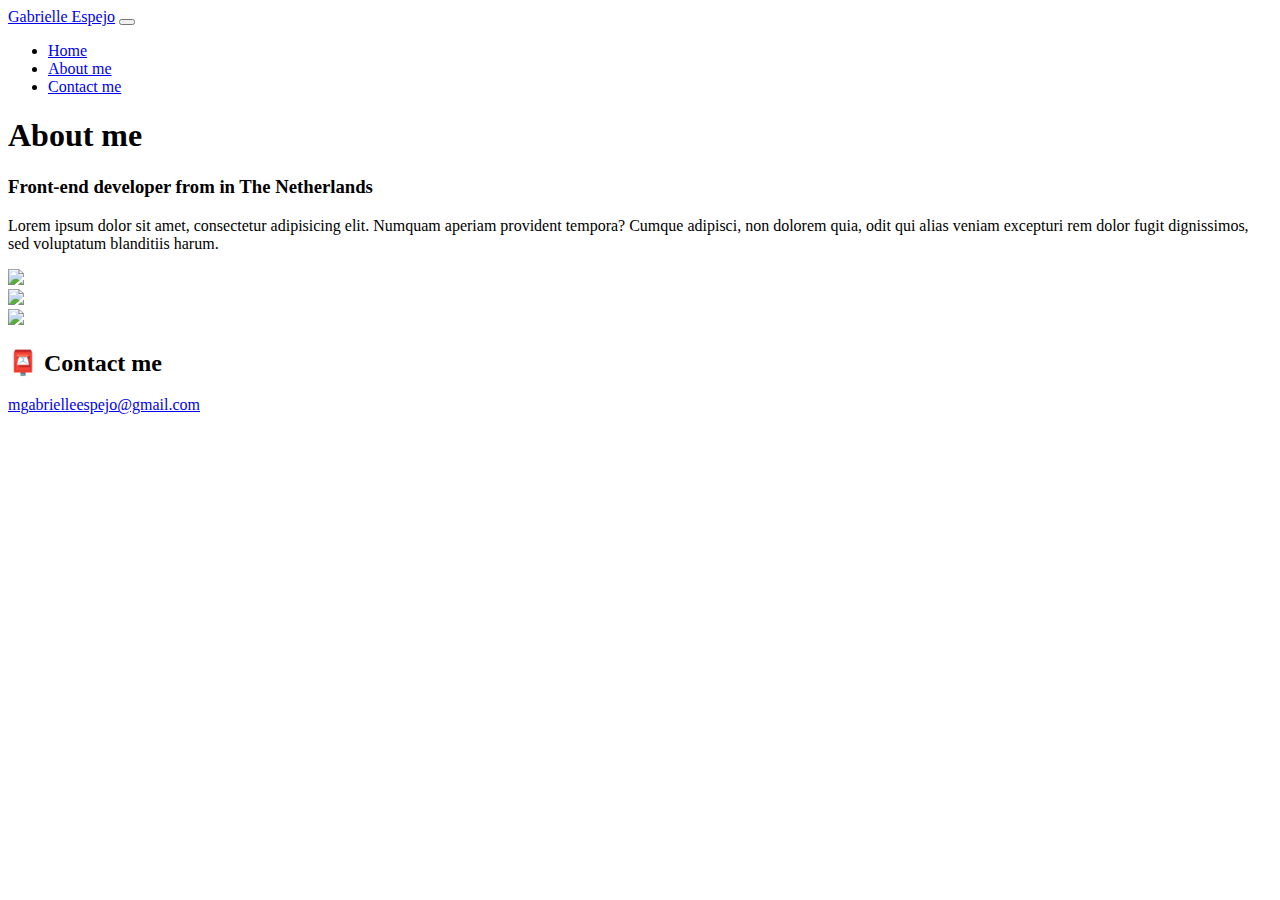
==== about.html @ 432a5619 "index" ====
<!DOCTYPE html>
<html lang="en">
  <head>
    <meta charset="UTF-8" />
    <meta http-equiv="X-UA-Compatible" content="IE=edge" />
    <meta name="viewport" content="width=device-width, initial-scale=1.0" />
    <meta
      name="description"
      content="Gabrielle Espejo is a front-end developer based in Europe, check out her projects and contact her for job inquiries"
    />

    <link
      href="https://cdn.jsdelivr.net/npm/bootstrap@5.0.0-beta2/dist/css/bootstrap.min.css"
      rel="stylesheet"
      integrity="sha384-BmbxuPwQa2lc/FVzBcNJ7UAyJxM6wuqIj61tLrc4wSX0szH/Ev+nYRRuWlolflfl"
      crossorigin="anonymous"
    />
    <script
      src="https://cdn.jsdelivr.net/npm/bootstrap@5.0.0-beta2/dist/js/bootstrap.bundle.min.js"
      integrity="sha384-b5kHyXgcpbZJO/tY9Ul7kGkf1S0CWuKcCD38l8YkeH8z8QjE0GmW1gYU5S9FOnJ0"
      crossorigin="anonymous"
    ></script>
    <link rel="stylesheet" href="style.css" />
    <title>About Gabrielle Espejo</title>
  </head>
  <body>
    <nav class="navbar navbar-expand-lg navbar-light bg-light fixed-top">
      <div class="container">
        <a class="navbar-brand" href="index.html">Gabrielle Espejo</a>
        <button
          class="navbar-toggler"
          type="button"
          data-bs-toggle="collapse"
          data-bs-target="#navbarNav"
          aria-controls="navbarNav"
          aria-expanded="false"
          aria-label="Toggle navigation"
        >
          <span class="navbar-toggler-icon"></span>
        </button>
        <div class="collapse navbar-collapse" id="navbarNav">
          <ul class="navbar-nav">
            <li class="nav-item">
              <a class="nav-link" aria-current="page" href="index.html">Home</a>
            </li>
            <li class="nav-item">
              <a
                class="nav-link active"
                href="about.html"
                title="about gabrielle"
                >About me</a
              >
            </li>
            <li class="nav-item">
              <a
                class="nav-link"
                href="about.html#contact"
                title="contact gabrielle"
                >Contact me</a
              >
            </li>
          </ul>
        </div>
      </div>
    </nav>
    <div class="container container-fluid">
      <h1 class="text-center">About me</h1>
      <h3 class="text-center">Front-end developer from in The Netherlands</h3>
      <div class="about-paragraphs text-center">
        <p>
          Lorem ipsum dolor sit amet, consectetur adipisicing elit. Numquam
          aperiam provident tempora? Cumque adipisci, non dolorem quia, odit qui
          alias veniam excepturi rem dolor fugit dignissimos, sed voluptatum
          blanditiis harum.
        </p>
      </div>
    </div>
    <div class="container container-fluid">
      <div class="row">
        <div class="col-sm-4">
          <img src="images/yoga.png" class="img-fluid p-2 shadow rounded" />
        </div>
        <div class="col-sm-4">
          <img src="images/weather.png" class="img-fluid p-2 shadow rounded" />
        </div>
        <div class="col-sm-4">
          <img src="images/yogurt.png" class="img-fluid p-2 shadow rounded" />
        </div>
      </div>
    </div>
    <div id="contact" class="mt-5">
      <h2 class="text-center">📮 Contact me</h2>
      <a href="mailto:mgabrielleespejo@gmail.com" class="email-link">
        mgabrielleespejo@gmail.com
      </a>
    </div>
  </body>
</html>
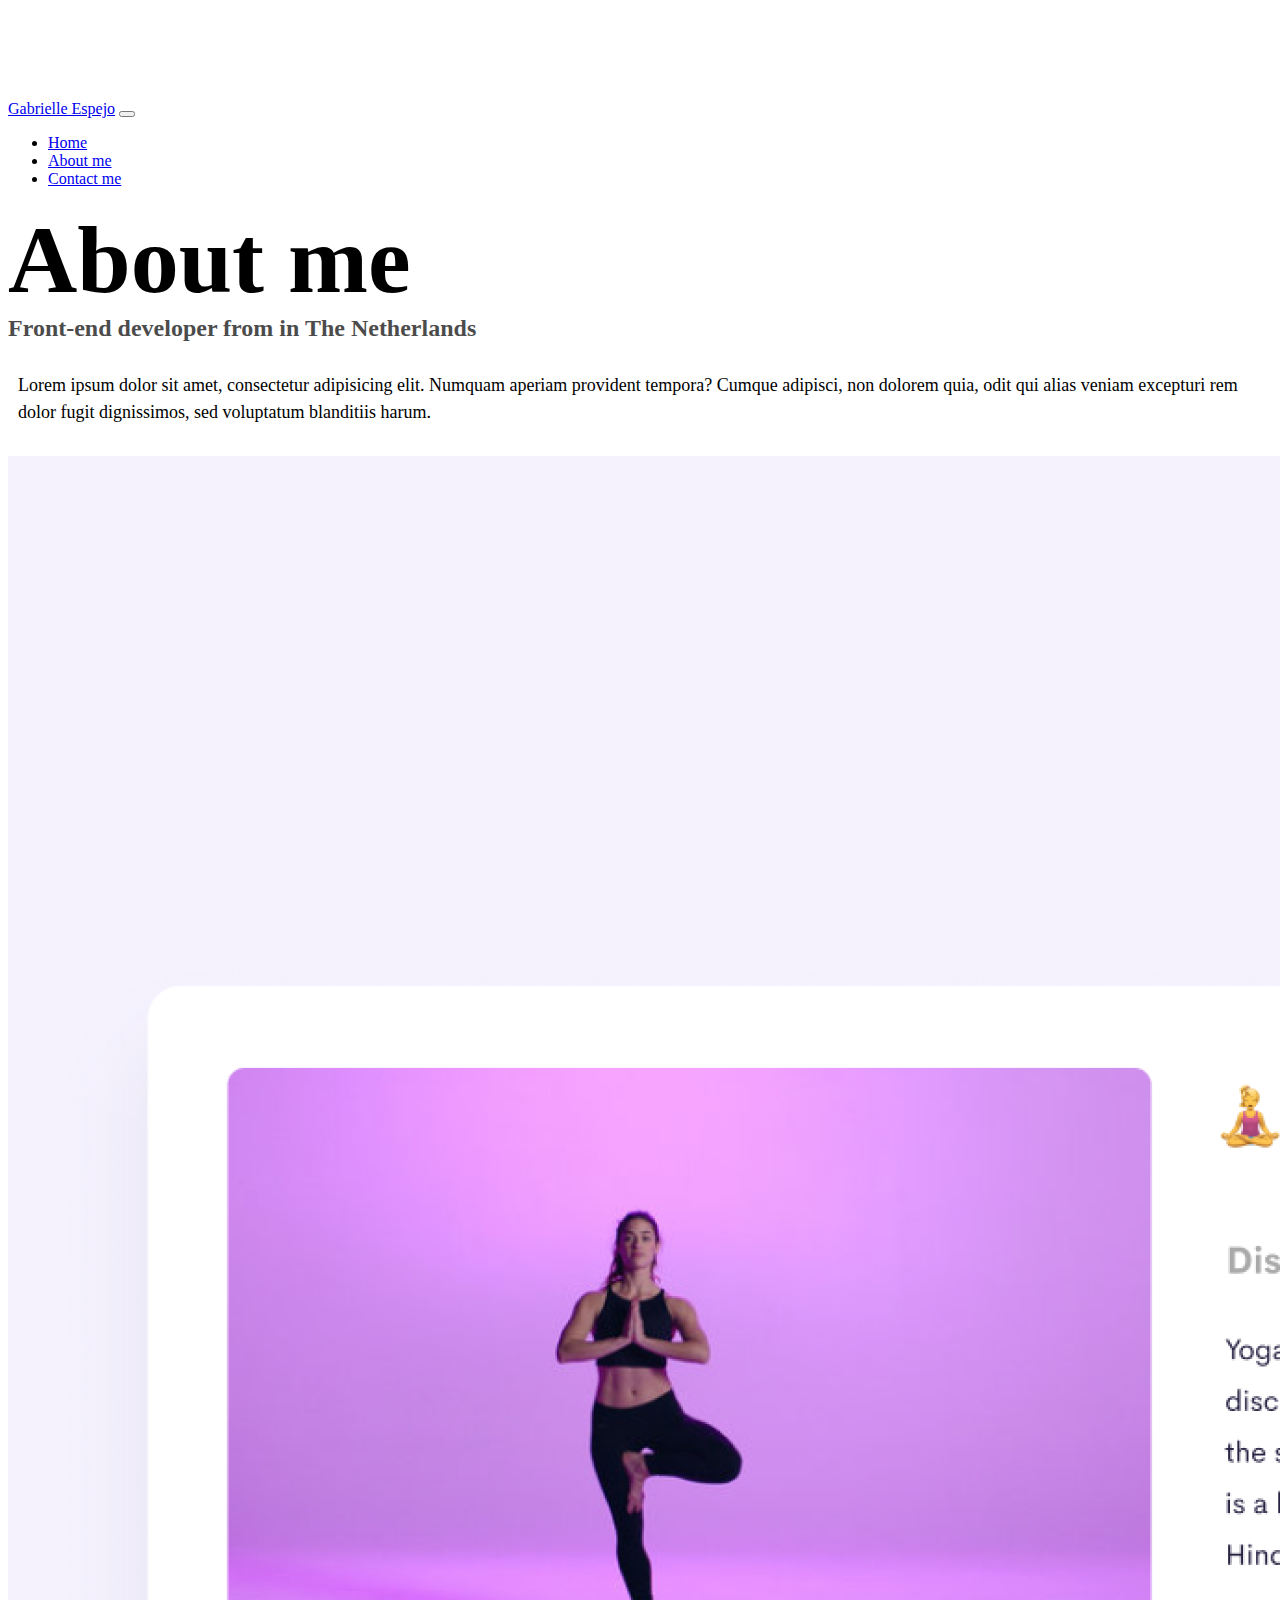
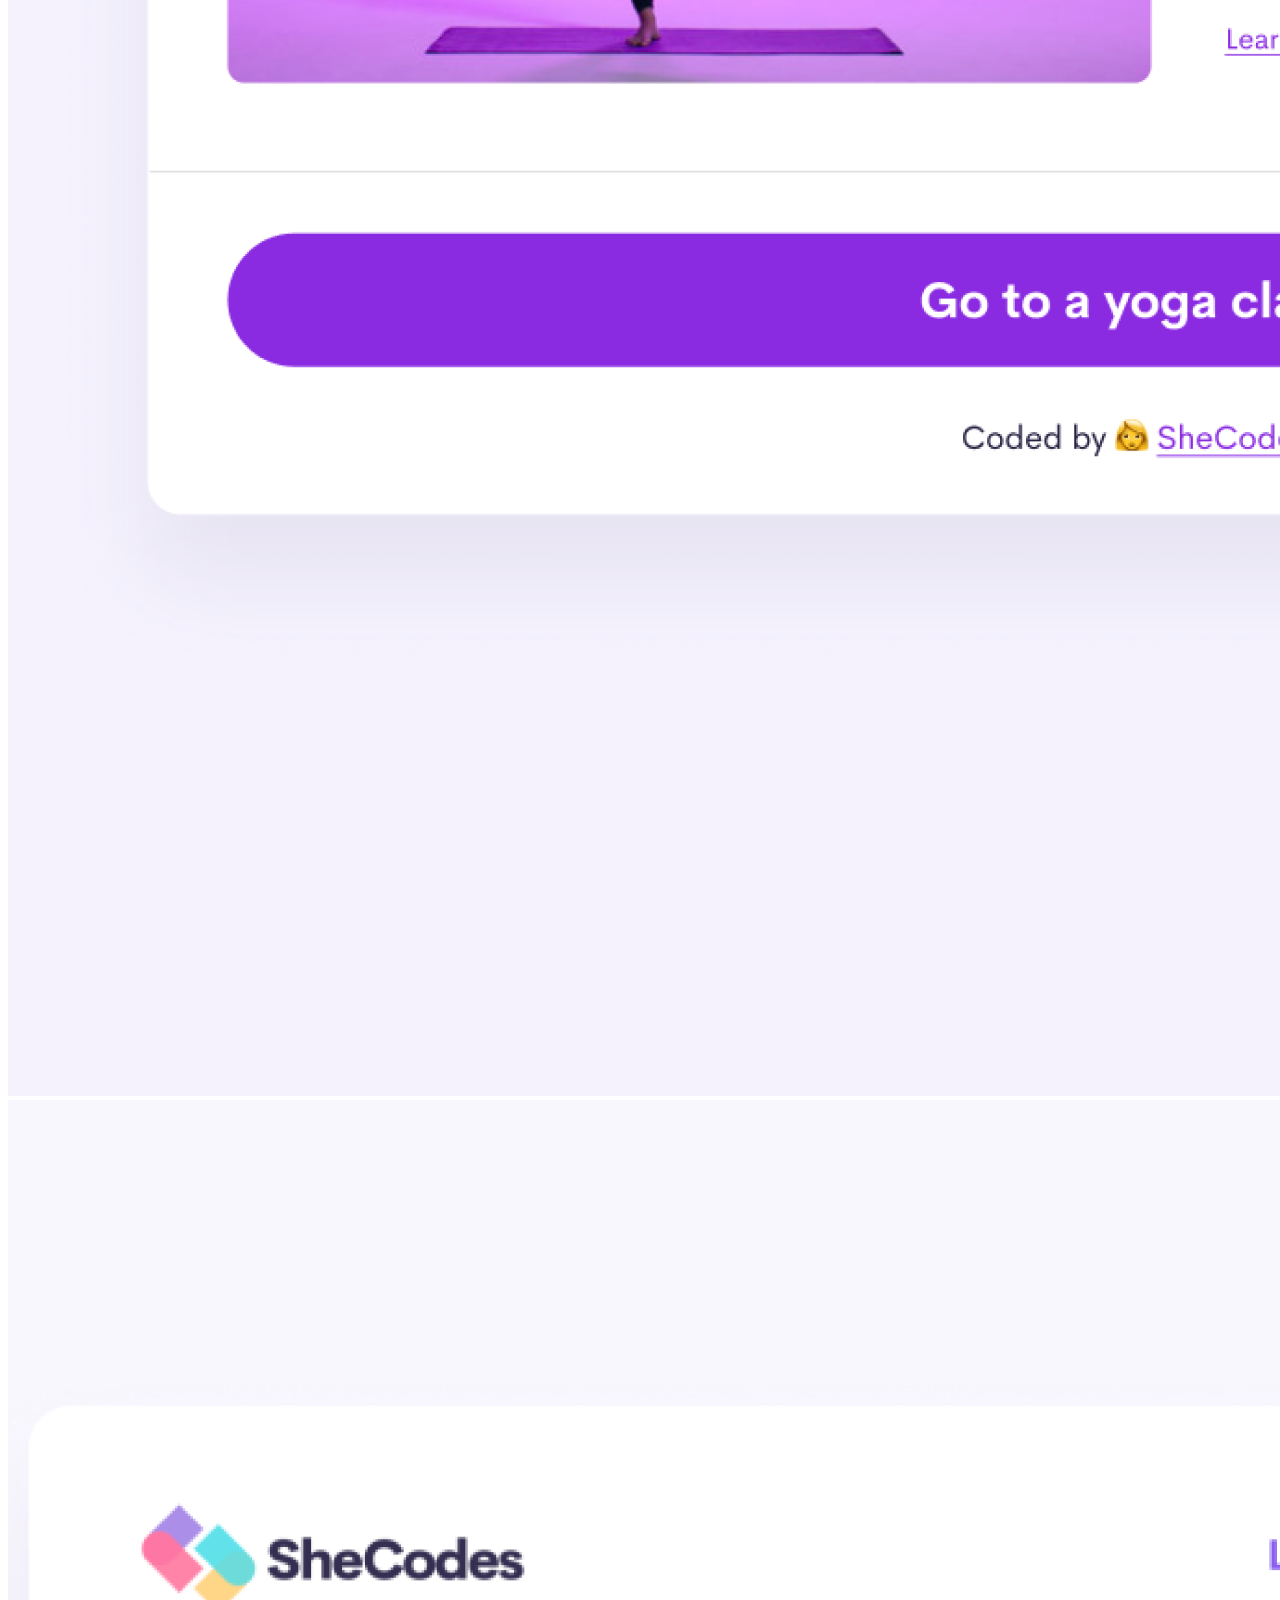
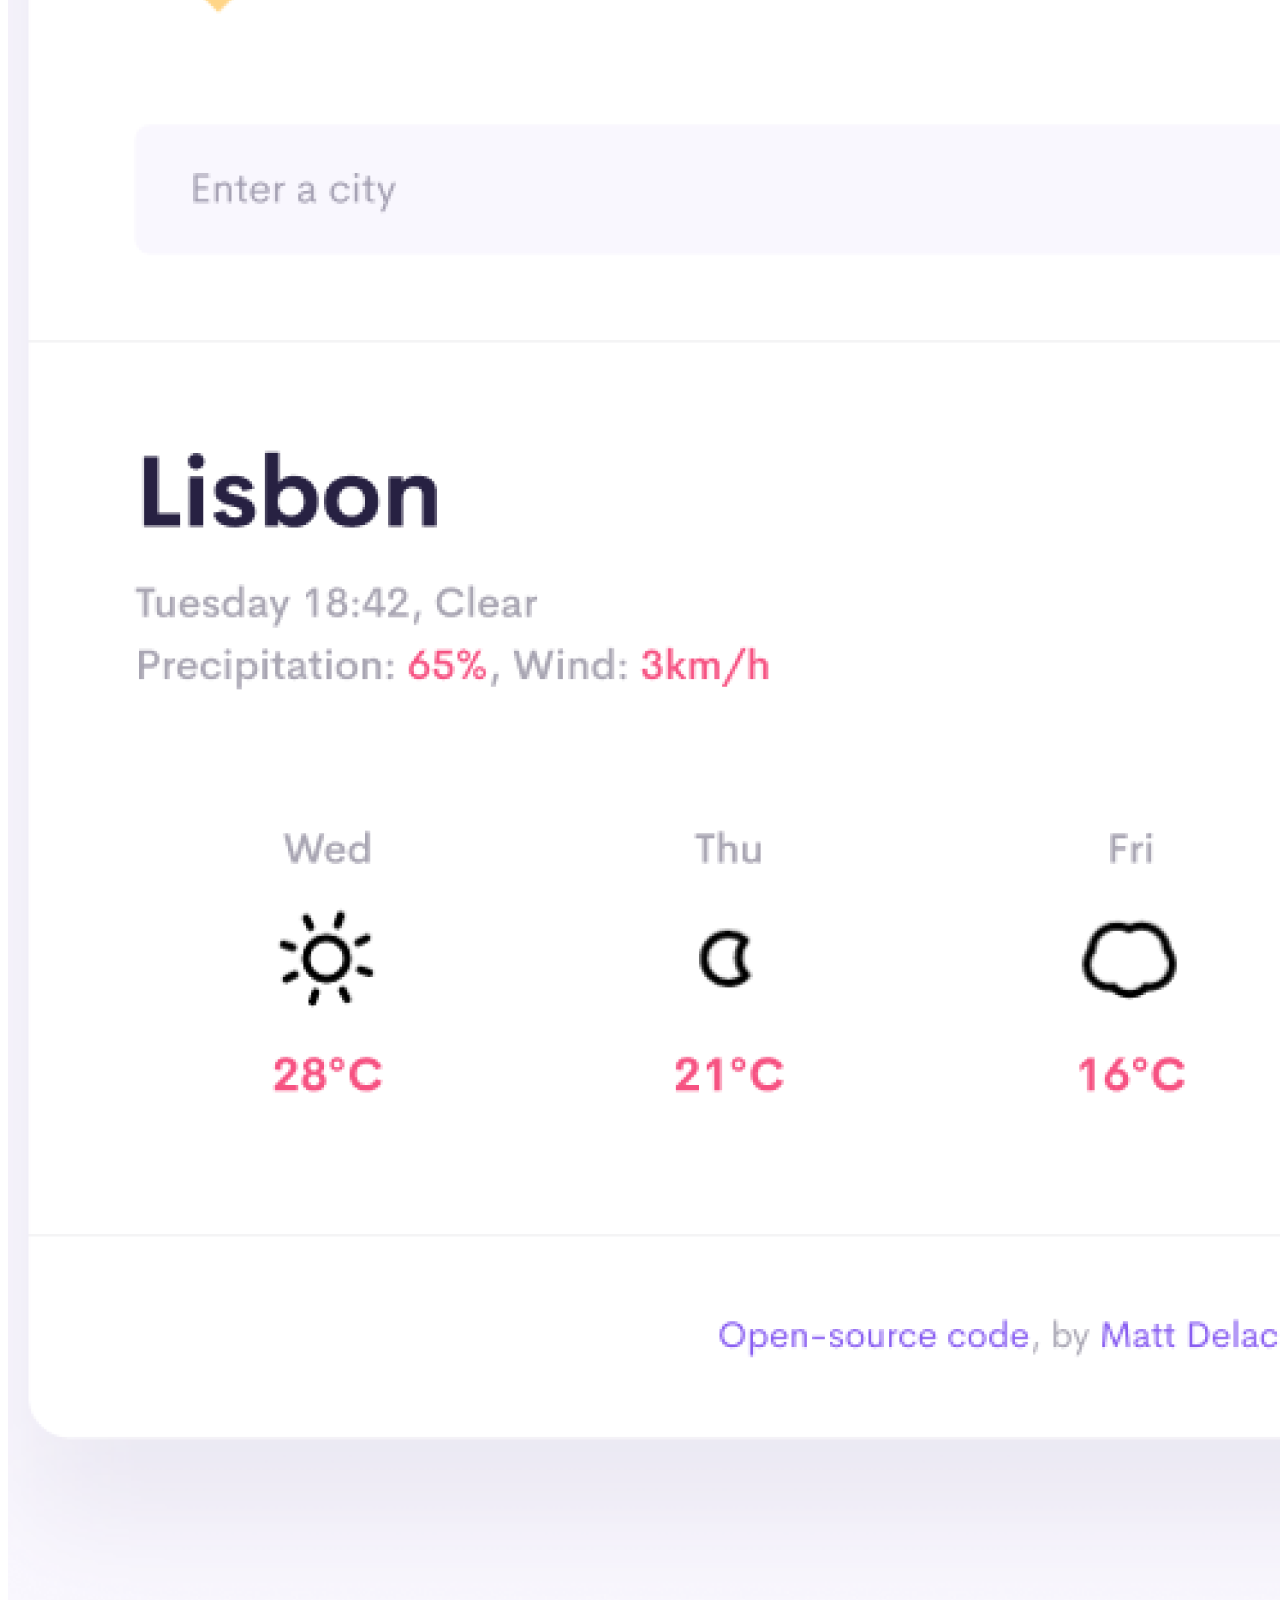
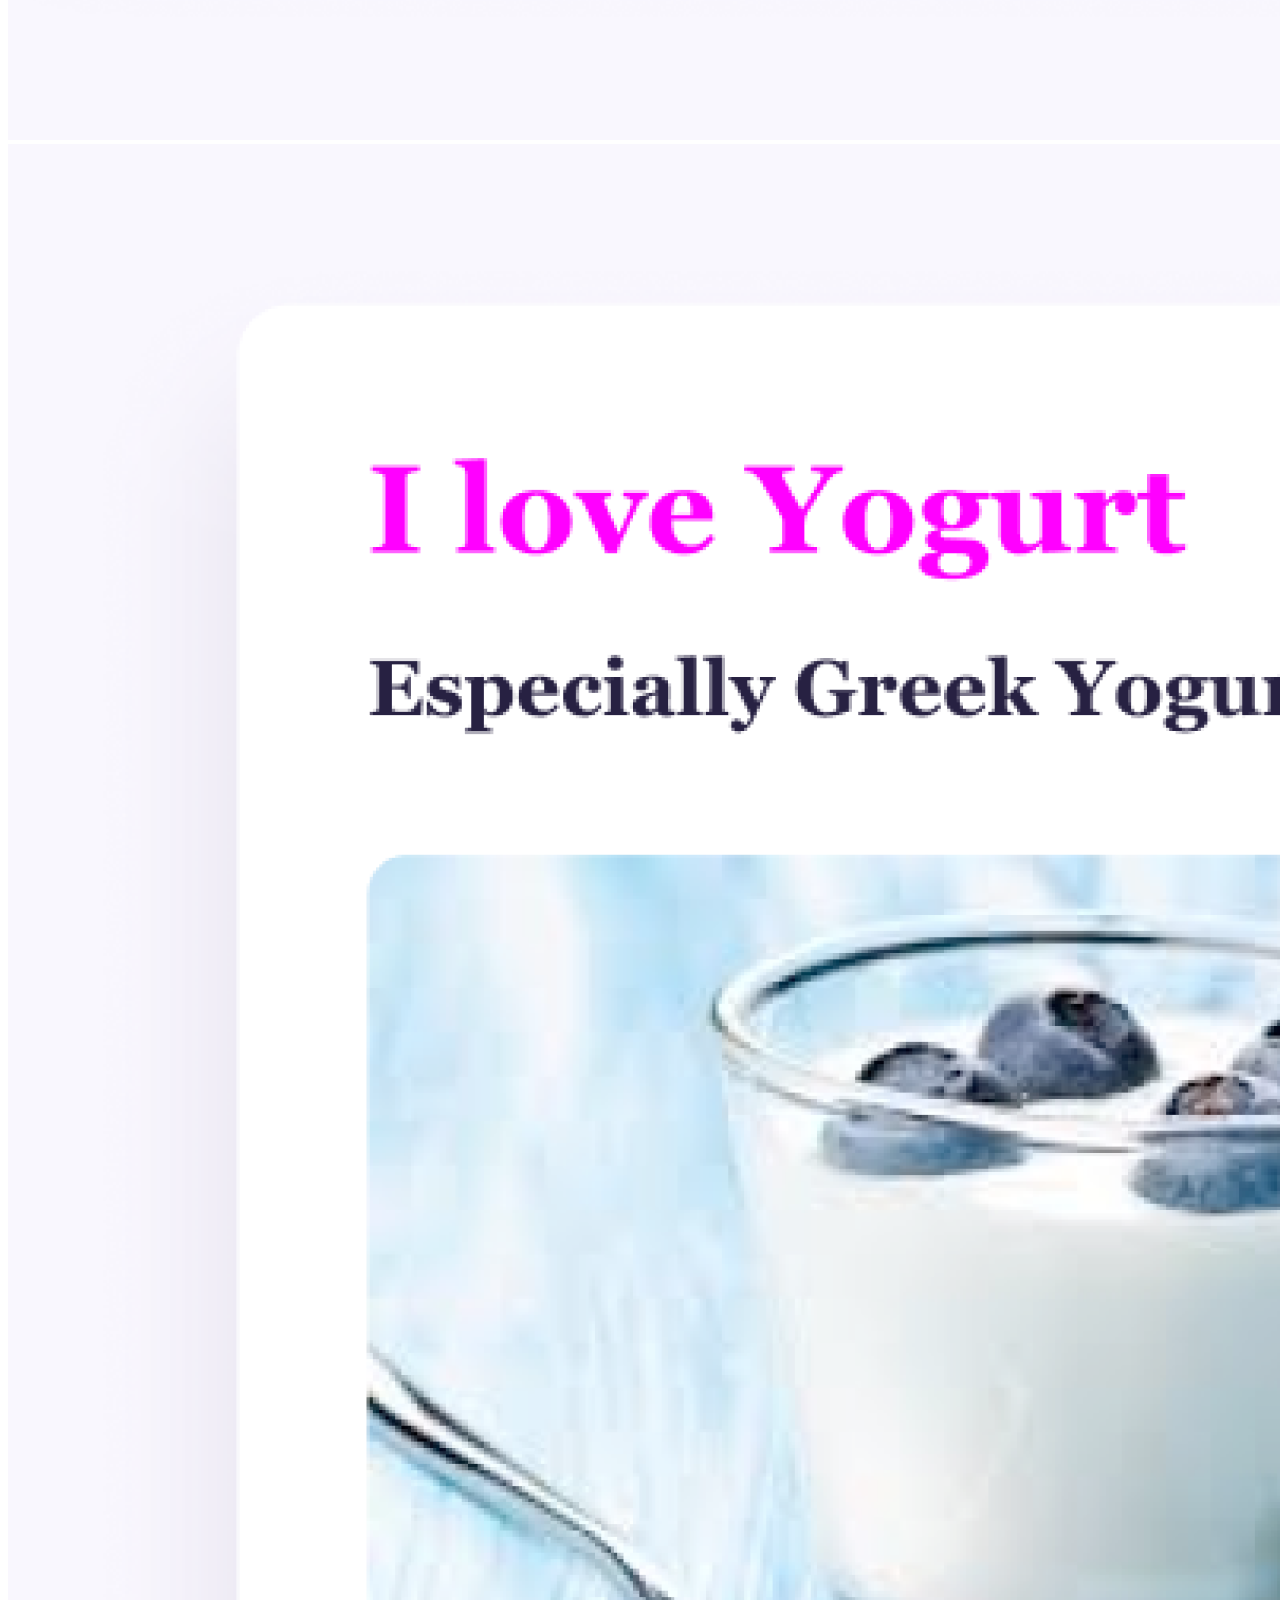
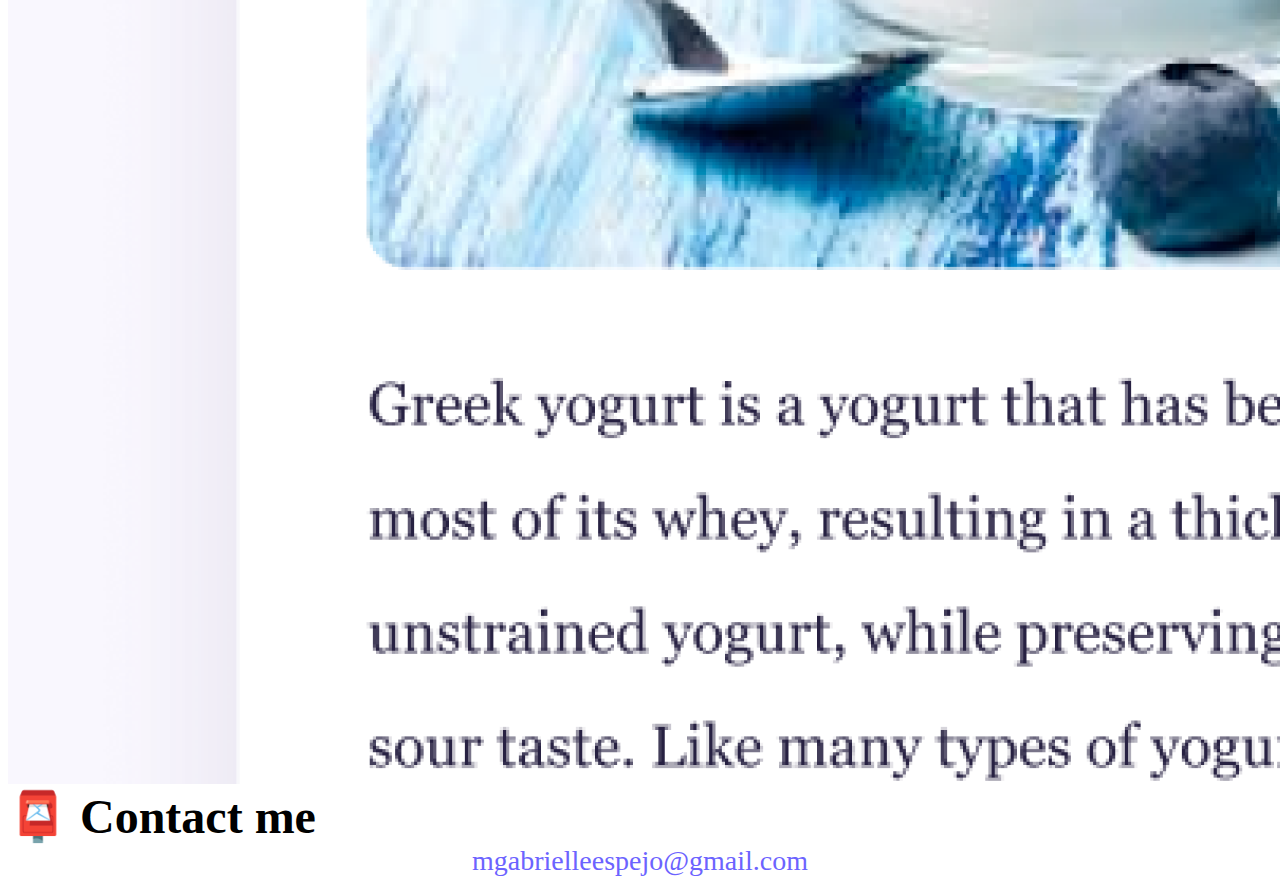
==== commit 154948c6: "style.css + images" ====
--- a/about.html
+++ b/about.html
@@ -20,7 +20,7 @@
       integrity="sha384-b5kHyXgcpbZJO/tY9Ul7kGkf1S0CWuKcCD38l8YkeH8z8QjE0GmW1gYU5S9FOnJ0"
       crossorigin="anonymous"
     ></script>
-    <link rel="stylesheet" href="style.css" />
+    <link rel="stylesheet" href="src/style.css" />
     <title>About Gabrielle Espejo</title>
   </head>
   <body>
--- a/src/style.css
+++ b/src/style.css
@@ -0,0 +1,109 @@
+:root {
+  --primary-color: #6c63ff;
+  --secondary-color: #f5f2fe;
+  --box-shadow: 0 5px 10px rgba(0, 0, 0, 0.3);
+}
+
+body {
+  margin-top: 100px;
+}
+
+h1,
+h2,
+h3 {
+  margin: 0;
+}
+
+h1 {
+  font-size: 96px;
+}
+
+h2 {
+  font-size: 48px;
+}
+
+h3 {
+  font-size: 24px;
+  opacity: 0.7;
+}
+
+p {
+  font-size: 18px;
+  line-height: 1.5;
+}
+
+.navigation-links {
+  display: flex;
+  margin-top: 40px;
+  justify-content: center;
+}
+
+.navigation-links a {
+  margin: 20px;
+}
+
+.primary-link {
+  border-radius: 4px;
+  padding: 20px 15px;
+  text-decoration: none;
+  text-transform: capitalize;
+  background: var(--primary-color);
+  box-shadow: var(--box-shadow);
+  color: white;
+}
+
+.secondary-link {
+  border-radius: 4px;
+  padding: 20px 15px;
+  text-decoration: none;
+  text-transform: capitalize;
+  color: var(--primary-color);
+  border: 1px solid var(--primary-color);
+}
+
+.homepage-link {
+  color: var(--primary-color);
+  text-align: center;
+  display: block;
+}
+
+.about-paragraphs {
+  margin: 30px 0;
+}
+
+.about-paragraphs p {
+  margin: 10px;
+}
+
+.email-link {
+  display: flex;
+  justify-content: center;
+  color: var(--primary-color);
+  font-size: 28px;
+  text-decoration: none;
+}
+
+.email-link:hover {
+  text-decoration: underline;
+}
+
+@media (max-width: 576px) {
+  h1 {
+    font-size: 30px;
+  }
+  h2 {
+    font-size: 20px;
+  }
+  p,
+  a {
+    font-size: 13px;
+  }
+  .project-link {
+    display: block;
+    text-align: center;
+    margin: 0 20px;
+  }
+  .images {
+    display: none;
+  }
+}
